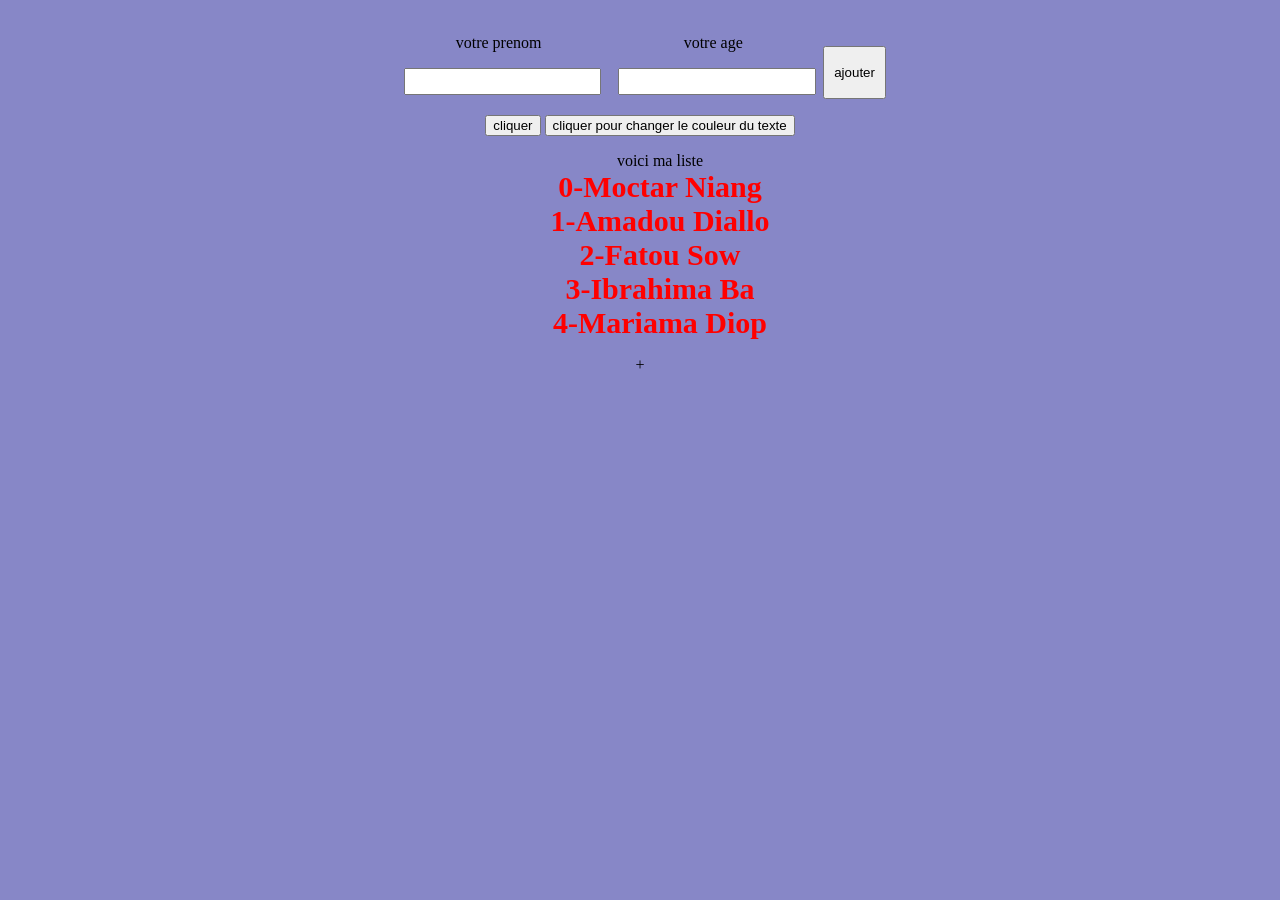
==== exercice.html @ db9be625 "mes-exercices js" ====
<!DOCTYPE html>
<html lang="en">
<head>
    <meta charset="UTF-8">
    <meta name="viewport" content="width=device-width, initial-scale=1.0">
    <link rel="stylesheet" href="index.css">
    <title>Document</title>
</head>
<body>
     <div class="container">
     <div class="enfant">
           <p>votre prenom</p>
    <input type="text" id="zone_text" value="" style="text-align: center;">
     </div>

    <div class="enfant">
        <p>votre age</p>
    <input type="text" id="zone_text2" value="" style="text-align: center;">
    </div>
     <button id="btn-1" class="btn">ajouter</button>
     </div>
        <ul id="ma-liste"></ul>

        <button id="btn-3">cliquer</button>
        <button id="btn-4">cliquer pour changer le couleur du texte</button>

        
        <ul id="liste">voici ma liste </ul>

        <span id="plus">+</span>
    
</body>
<script src="index.js"></script>
</html>
---- index.css ----
body{
    background-color: rgb(135, 135, 199);
    text-align: center;
}
.container{
    width: 100%;
    height: 30%;
   display: flex;
   justify-content: center;
   text-align: center;
   gap: 5px
}
input{
    width: 100%;
    height: 30%;
}
.enfant{
    width: 15%;
    padding: 10px;

}
.btn{
    width: 5%;
    margin-top: 3%;
    
}
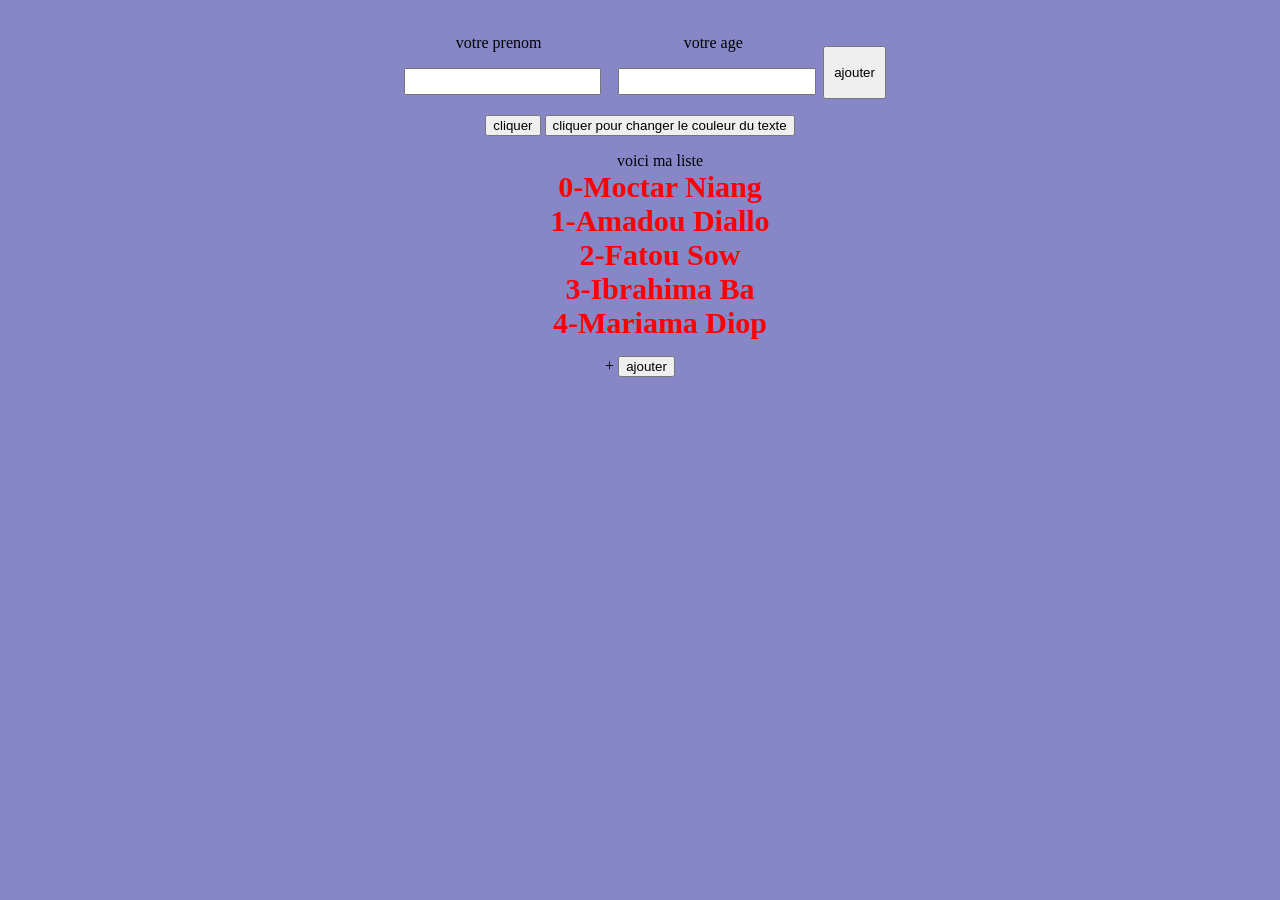
==== commit b64f6e43: "nouveau-exercices js" ====
--- a/exercice.html
+++ b/exercice.html
@@ -28,6 +28,7 @@
         <ul id="liste">voici ma liste </ul>
 
         <span id="plus">+</span>
+        <button id="id1">ajouter</button>
     
 </body>
 <script src="index.js"></script>
